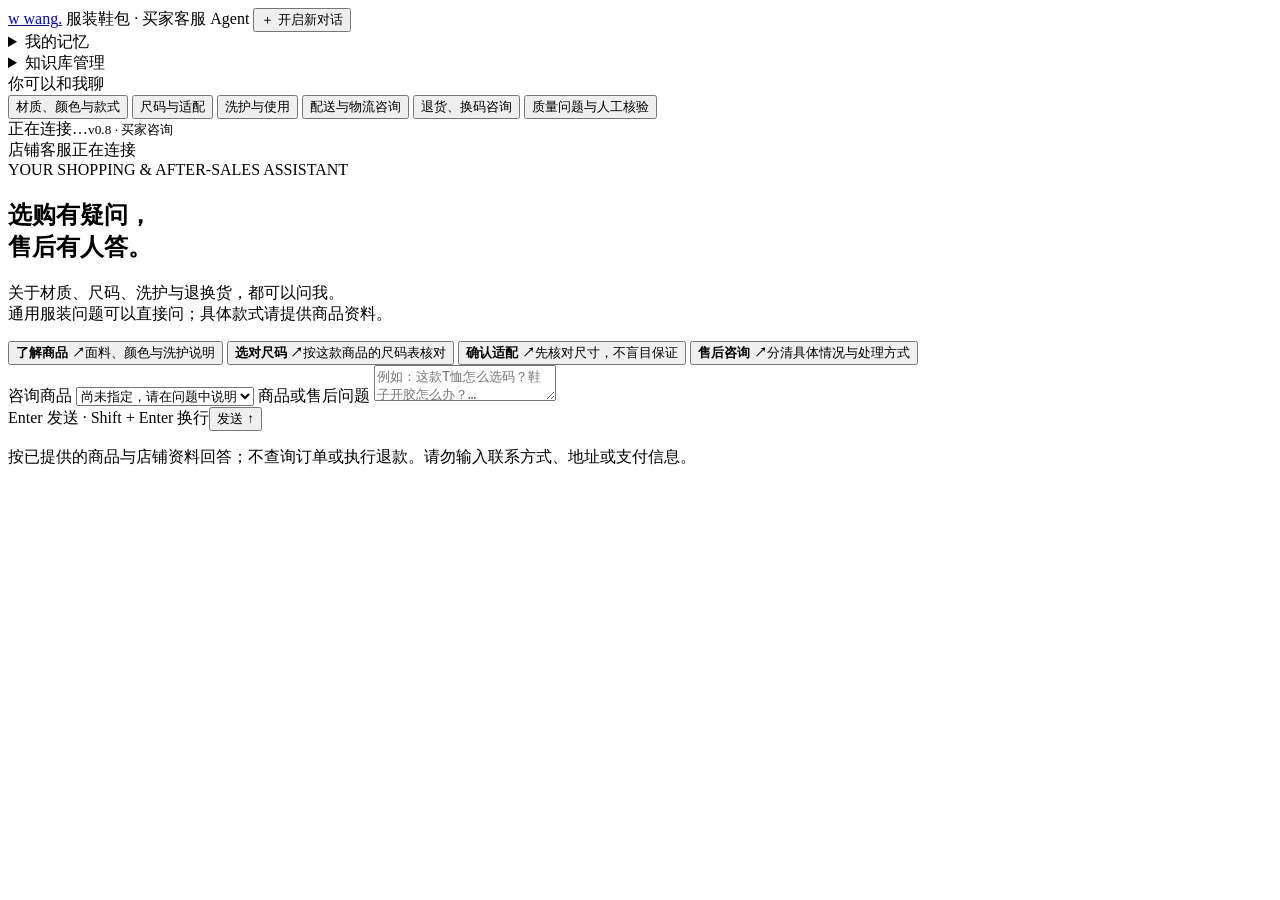
==== wang/static/index.html @ 021731fa "feat: launch wang apparel customer support agent" ====
<!doctype html>
<html lang="zh-CN">
<head>
  <meta charset="UTF-8"><meta name="viewport" content="width=device-width, initial-scale=1">
  <title>wang · 服装鞋包客服</title>
  <link rel="stylesheet" href="/static/style.css"><link rel="stylesheet" href="/static/support.css"><script src="/static/app.js" defer></script>
</head>
<body>
  <aside>
    <a class="brand" href="/" aria-label="wang 首页"><span class="logo">w</span> wang<span class="dot">.</span></a>
    <span class="sidebar-caption">服装鞋包 · 买家客服 Agent</span>
    <button id="new-chat" class="new-chat">＋ 开启新对话</button>
    <details class="kb-panel" id="memory-panel">
      <summary>我的记忆</summary>
      <p>只保存你主动填写的偏好，新对话可继续使用。请勿填写隐私或订单信息。</p>
      <form id="memory-form">
        <label>版型偏好<input name="fit" maxlength="100" placeholder="例如：喜欢宽松"></label>
        <label>颜色偏好<input name="colors" maxlength="100"></label>
        <label>材质偏好<input name="materials" maxlength="100"></label>
        <label>回答偏好<input name="reply_style" maxlength="100" placeholder="例如：简短、先说结论"></label>
        <button type="submit">保存偏好</button>
      </form>
      <button id="memory-clear" type="button">清除偏好</button>
      <button id="memory-export" type="button">导出记忆JSON</button>
      <label>导入记忆JSON<input id="memory-file" type="file" accept=".json,application/json"></label>
      <button id="memory-import" type="button">导入并替换偏好</button>
      <div id="memory-status" role="status"></div>
    </details>
    <details class="kb-panel">
      <summary>知识库管理</summary>
      <p>本机店主使用。仅导入可供买家咨询的资料。</p>
      <label for="kb-file">导入 TXT / Markdown 文件</label>
      <input id="kb-file" type="file" accept=".txt,.md,text/plain,text/markdown">
      <label for="kb-scope">资料适用范围</label>
      <select id="kb-scope"><option value="">店铺通用</option></select>
      <button id="kb-import" type="button">导入并建立索引</button>
      <label for="shop-file">导入真实店铺JSON（完整替换）</label>
      <input id="shop-file" type="file" accept=".json,application/json">
      <button id="shop-import" type="button">保存店铺与商品</button>
      <div id="kb-status" role="status"></div>
      <div id="kb-documents"></div>
    </details>
    <div class="topic-label">你可以和我聊</div>
    <div class="topics">
      <button data-question="我想了解这款商品的材质和颜色。">材质、颜色与款式</button>
      <button data-question="这款商品怎么选尺码？需要我提供什么信息？">尺码与适配</button>
      <button data-question="这款商品应该怎么清洗和保养？">洗护与使用</button>
      <button data-question="下单后多久发货？你能查我的物流吗？">配送与物流咨询</button>
      <button data-question="尺码不合适能换吗？需要满足什么条件？">退货、换码咨询</button>
      <button data-question="商品收到后发现质量问题，应该怎么办？">质量问题与人工核验</button>
    </div>
    <div class="sidebar-footer"><span class="status-dot"></span><span id="mode">正在连接…</span><small>v0.8 · 买家咨询</small></div>
  </aside>
  <main>
    <header><span id="shop-name">店铺客服</span><span class="header-tag" id="shop-badge">正在连接</span></header>
    <div id="messages" class="messages" aria-live="polite" aria-label="对话记录">
      <section id="welcome" class="welcome">
        <div class="eyebrow">YOUR SHOPPING & AFTER-SALES ASSISTANT</div>
        <h1>选购有疑问，<br>售后有人答。</h1>
        <p>关于材质、尺码、洗护与退换货，都可以问我。<br>通用服装问题可以直接问；具体款式请提供商品资料。</p>
        <div class="suggestions">
          <button data-question="纯棉和棉混纺有什么区别？纯棉一定不缩水吗？"><strong>了解商品 ↗</strong><span>面料、颜色与洗护说明</span></button>
          <button data-question="不同品牌的M码一样吗？选衣服需要量哪些尺寸？"><strong>选对尺码 ↗</strong><span>按这款商品的尺码表核对</span></button>
          <button data-question="帆布包的外部尺寸能判断是否装得下14寸电脑吗？"><strong>确认适配 ↗</strong><span>先核对尺寸，不盲目保证</span></button>
          <button data-question="T恤洗过以后发现质量问题，还能咨询售后吗？"><strong>售后咨询 ↗</strong><span>分清具体情况与处理方式</span></button>
        </div>
      </section>
    </div>
    <div class="composer-wrap">
      <div id="notice" class="notice" role="status"></div>
      <form id="chat-form" class="composer">
        <label class="product-label" for="product">咨询商品</label>
        <select id="product"><option value="">尚未指定，请在问题中说明</option></select>
        <label class="sr-only" for="question">商品或售后问题</label>
        <textarea id="question" placeholder="例如：这款T恤怎么选码？鞋子开胶怎么办？…" rows="2" maxlength="6000" required></textarea>
        <div class="composer-bottom"><span>Enter 发送 · Shift + Enter 换行</span><button id="send" type="submit">发送 ↑</button></div>
      </form>
      <p class="footnote" id="footnote">按已提供的商品与店铺资料回答；不查询订单或执行退款。请勿输入联系方式、地址或支付信息。</p>
    </div>
  </main>
</body></html>
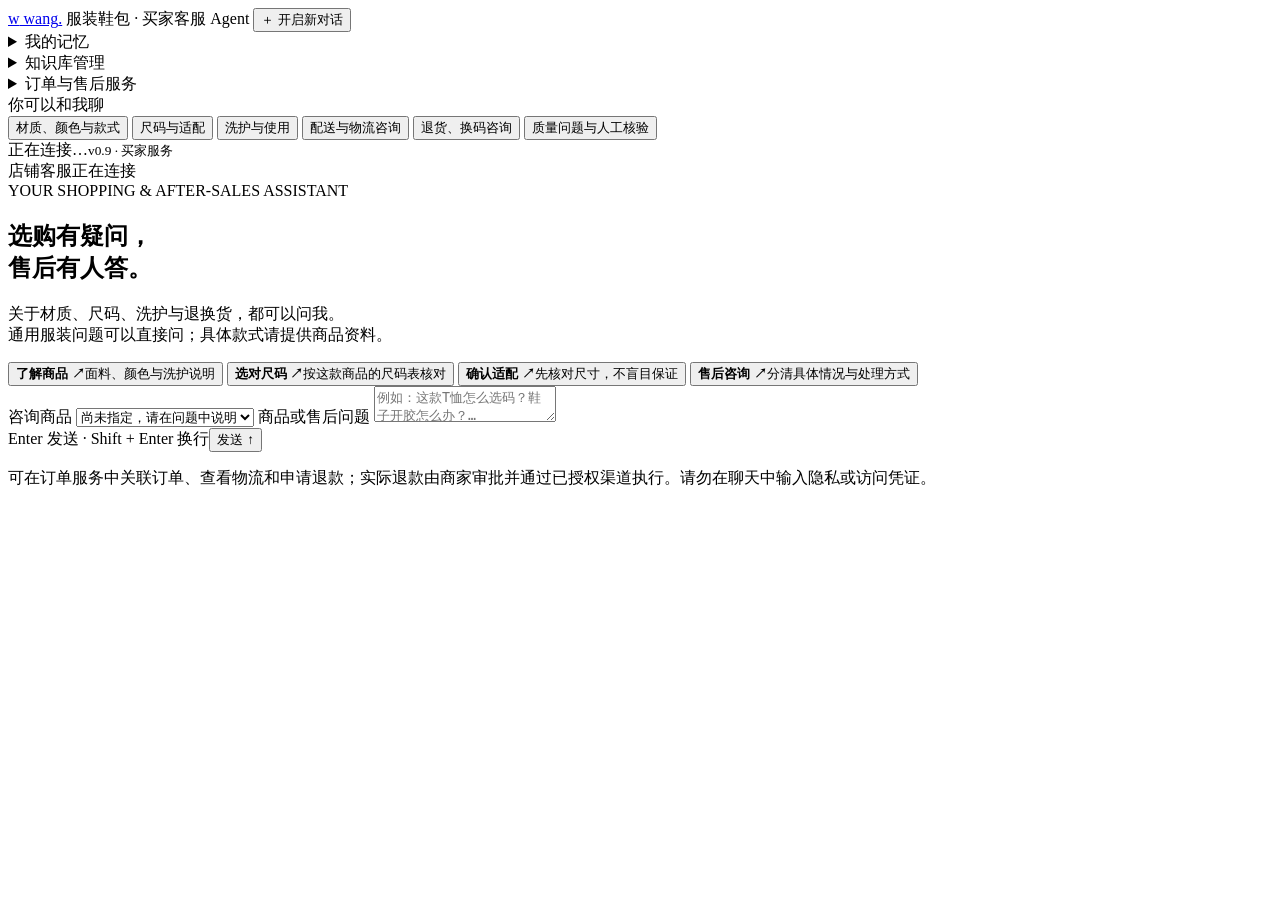
==== commit 6ea3d837: "feat: add authenticated commerce APIs and refund gateway workflow" ====
--- a/wang/static/index.html
+++ b/wang/static/index.html
@@ -40,6 +40,23 @@
       <div id="kb-status" role="status"></div>
       <div id="kb-documents"></div>
     </details>
+    <details class="kb-panel" id="order-panel">
+      <summary>订单与售后服务</summary>
+      <p>使用商家单独发放的订单访问凭证关联订单，请勿在聊天中发送凭证。</p>
+      <label for="order-access">订单访问凭证</label>
+      <input id="order-access" type="password" autocomplete="off" maxlength="100">
+      <button id="order-bind" type="button">关联订单</button>
+      <button id="order-clear" type="button">解除关联</button>
+      <button id="order-refresh" type="button">刷新订单与物流</button>
+      <div id="order-status" role="status"></div>
+      <div id="order-summary"></div>
+      <label for="refund-amount">申请退款金额（元）</label>
+      <input id="refund-amount" type="number" min="0.01" step="0.01">
+      <label for="refund-reason">退款原因（勿填隐私）</label>
+      <input id="refund-reason" type="text" maxlength="500">
+      <label class="refund-confirm"><input id="refund-confirm" type="checkbox">我确认提交退款申请，等待商家审核；提交不代表退款成功。</label>
+      <button id="refund-submit" type="button">提交退款申请</button>
+    </details>
     <div class="topic-label">你可以和我聊</div>
     <div class="topics">
       <button data-question="我想了解这款商品的材质和颜色。">材质、颜色与款式</button>
@@ -49,7 +66,7 @@
       <button data-question="尺码不合适能换吗？需要满足什么条件？">退货、换码咨询</button>
       <button data-question="商品收到后发现质量问题，应该怎么办？">质量问题与人工核验</button>
     </div>
-    <div class="sidebar-footer"><span class="status-dot"></span><span id="mode">正在连接…</span><small>v0.8 · 买家咨询</small></div>
+    <div class="sidebar-footer"><span class="status-dot"></span><span id="mode">正在连接…</span><small>v0.9 · 买家服务</small></div>
   </aside>
   <main>
     <header><span id="shop-name">店铺客服</span><span class="header-tag" id="shop-badge">正在连接</span></header>
@@ -75,7 +92,7 @@
         <textarea id="question" placeholder="例如：这款T恤怎么选码？鞋子开胶怎么办？…" rows="2" maxlength="6000" required></textarea>
         <div class="composer-bottom"><span>Enter 发送 · Shift + Enter 换行</span><button id="send" type="submit">发送 ↑</button></div>
       </form>
-      <p class="footnote" id="footnote">按已提供的商品与店铺资料回答；不查询订单或执行退款。请勿输入联系方式、地址或支付信息。</p>
+      <p class="footnote" id="footnote">可在订单服务中关联订单、查看物流和申请退款；实际退款由商家审批并通过已授权渠道执行。请勿在聊天中输入隐私或访问凭证。</p>
     </div>
   </main>
 </body></html>
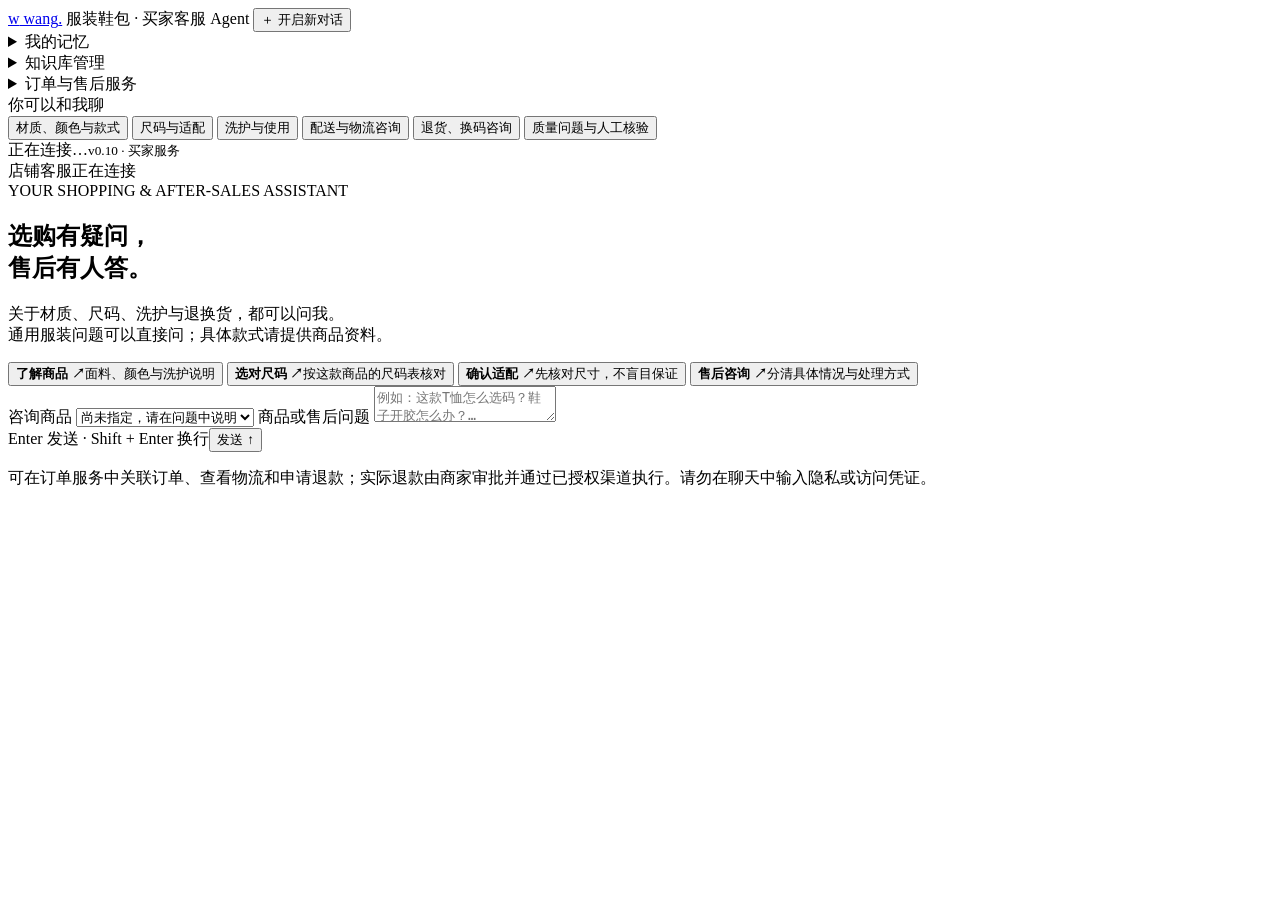
==== commit 11247b1f: "Document PostgreSQL Redis deployment and verify migration rollback and shared knowledge" ====
--- a/wang/static/index.html
+++ b/wang/static/index.html
@@ -66,7 +66,7 @@
       <button data-question="尺码不合适能换吗？需要满足什么条件？">退货、换码咨询</button>
       <button data-question="商品收到后发现质量问题，应该怎么办？">质量问题与人工核验</button>
     </div>
-    <div class="sidebar-footer"><span class="status-dot"></span><span id="mode">正在连接…</span><small>v0.9 · 买家服务</small></div>
+    <div class="sidebar-footer"><span class="status-dot"></span><span id="mode">正在连接…</span><small>v0.10 · 买家服务</small></div>
   </aside>
   <main>
     <header><span id="shop-name">店铺客服</span><span class="header-tag" id="shop-badge">正在连接</span></header>
